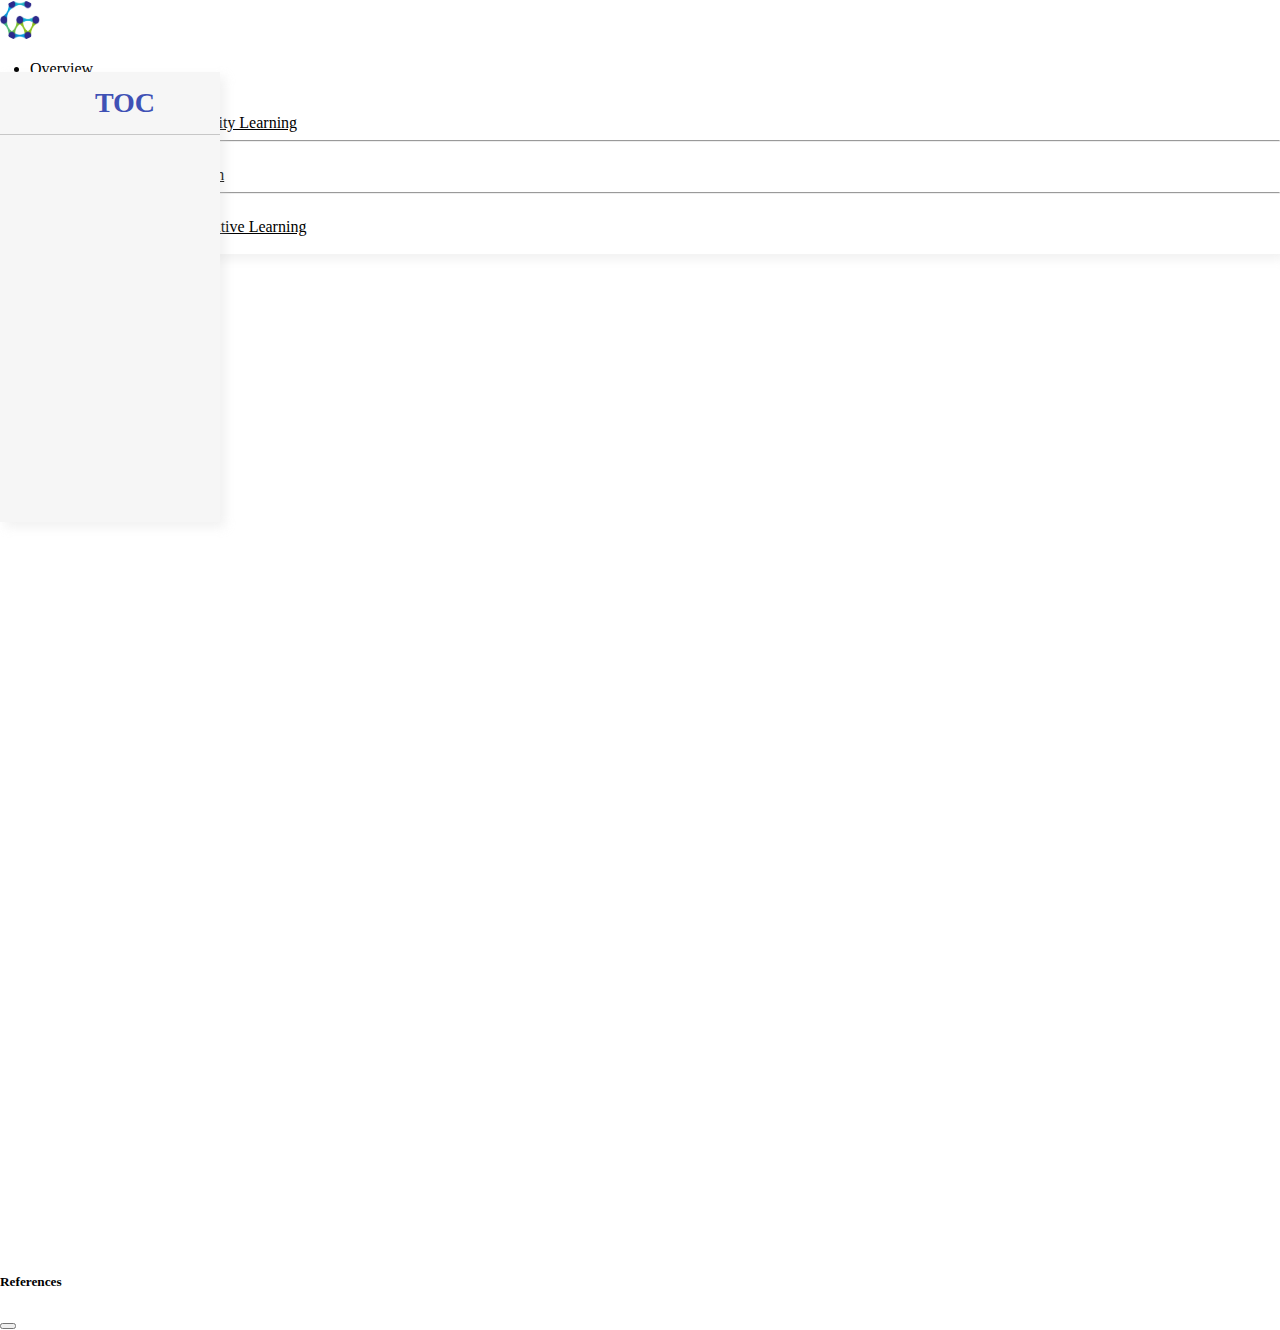
==== sub.html @ 4afbf484 "content页面图片分割，并且点击可以导航到对应内容" ====
<!DOCTYPE html>
<html lang="en">
<head>
    <meta charset="UTF-8">
    <meta name="viewport" content="width=device-width,initial-scale=1"/>
    <title>Learning in Audio-visual</title>
    <link rel="stylesheet" href="plugin/bootstrap-5.2.0-dist/css/bootstrap.css">
    <link rel="stylesheet" href="style/jquery-rvnm.css">
    <style>
        header {
            background: transparent;
            box-shadow: 5px 5px 10px #cccccc47;
            -webkit-transition: background 0.5s ease-in-out, padding 0.5s ease-in-out;
            transition: background 0.5s ease-in-out, padding 0.5s ease-in-out;
        }

        header a {
            color: #000000 !important;
        }

        header.text-bg-light {
            background-color: #3f51b5 !important;
        }

        header.text-bg-light a {
            color: white !important;
        }

        header.text-bg-light .dropdown-menu a {
            color: #000000 !important;
        }

        .side-bar {
            margin-top: 0 !important;
            text-align: center;
        }


        .text li {
            margin: 20px 0;
        }

        .offcanvas-body li {
            margin: 5px 0;
        }

        a {
            word-break: break-word;
        }

        .menu-item {
            display: table !important;
            text-align: center;
            width: 100%;
            word-break: break-word;
        }

        .right-content a {
            cursor: pointer;
        }

    </style>
</head>
<body>

<header class="p-3 sticky-top scrolling-navbar">
    <div class="container">
        <div class="d-flex flex-wrap align-items-center justify-content-center justify-content-lg-start">
            <a href="https://gewu-lab.github.io/" target="_blank"
               class="d-flex align-items-center mb-2 mb-lg-0 text-decoration-none"
               style="">
                <img src="img/logo.png" alt="logo" style="width: 40px; height: 40px;border-radius: 50%">
            </a>

            <ul class="nav col-12 col-lg-auto me-lg-auto mb-2 justify-content-center mb-md-0"
                style="padding-left: 30px">
                <li><a href="index.html" class="nav-link px-2 ">Overview</a></li>
                <li><a href="#" class="nav-link px-2 ">Full Survey</a></li>
                <li class="nav-item dropdown" style="z-index: 99999">
                    <a class="nav-link dropdown-toggle" href="#" role="button" data-bs-toggle="dropdown"
                       aria-expanded="false">
                        Content
                    </a>
                    <ul class="dropdown-menu">
                        <li><a class="dropdown-item" href="sub.html?name=Boosting Single Modality Learning">Boosting
                            Single Modality Learning</a></li>
                        <li>
                            <hr class="dropdown-divider">
                        </li>
                        <li><a class="dropdown-item" href="sub.html?name=Cross-modal Perception">Cross-modal
                            Perception</a></li>
                        <li>
                            <hr class="dropdown-divider">
                        </li>
                        <li>
                            <a class="dropdown-item" href="sub.html?name=Audio-visual Collaborative Learning">Audio-visual
                                Collaborative Learning</a></li>
                    </ul>
                </li>
                <li><a href="#" class="nav-link px-2">Github</a></li>
            </ul>

        </div>
    </div>
</header>


<nav id="item_menu" class="rvnm-navbar-box dark-doder sticky-top" style="box-shadow: 5px 5px 10px #cccccc47;">
    <ul>

        <li>
            <span class="spliter menu-item" style="font-size: 28px;color: #3f51b5;font-weight: 900"><i
                    class="fa fa-cart-plus"></i>TOC</span>
        </li>
        <!--                    <li class="rvnm-expandable">-->
        <!--                        <a href="#">-->
        <!--                            <i class="fa fa-plus-square"></i> Nunc eleifend molestie velit. Morbi lobortis quam eu velit-->
        <!--                        </a>-->
        <!--                        <ul>-->
        <!--                            <li>-->
        <!--                                <a href="#">-->
        <!--                                    semper leo-->
        <!--                                </a>-->
        <!--                            </li>-->
        <!--                        </ul>-->
        <!--                    </li>-->

    </ul>

</nav>

<div style="padding: 16px 0;width: 100%;margin: auto">
    <div style="background-color: white;border-radius: 10px;margin-left: 220px">
        <div class="right-content img" style="height: calc(100vh);text-align: center">
            <div id="first-img">
<!--                <img style="width: 100%;max-width: 1250px;margin: auto" alt="" src=""/>-->
            </div>
            <div id="menu-image" style="display: flex;flex-wrap: wrap;width: 100%;max-width: 1200px;margin: 50px auto">

            </div>

        </div>
        <div class="right-content text" style="display: none; padding: 30px 50px;border-radius: 10px;"></div>
    </div>
</div>

<div class=" offcanvas offcanvas-bottom" tabindex="-1" id="offcanvas-ref" aria-labelledby="offcanvas-ref-label">
    <div class="offcanvas-header">
        <h5 class="offcanvas-title" id="offcanvasExampleLabel">References</h5>
        <button type="button" class="btn-close" data-bs-dismiss="offcanvas" aria-label="Close"></button>
    </div>
    <div class="offcanvas-body small">

    </div>
</div>

<script src="script/jquery-3.6.0.min.js"></script>
<script src="plugin/popper.min.js"></script>
<script src="plugin/bootstrap-5.2.0-dist/js/bootstrap.js"></script>
<script src="script/jquery-rvnm.js"></script>
<script src="script/marked.min.js"></script>

<script type="application/javascript">
    (function ($) {
        $.getUrlParam = function (name) {
            var reg = new RegExp("(^|&)" + name + "=([^&]*)(&|$)");
            var r = window.location.search.substr(1).match(reg);
            if (r != null) return unescape(r[2]);
            return null;
        }
    })(jQuery);
    const re = /\[((\d+),?)+]/g
    $(function () {
        $("header").addClass("text-bg-light");
        // $(document)
        //     .off("scroll")
        //     .on("scroll", function () {
        //         const top = $(this).scrollTop();
        //         // header变色
        //         if (top > 50) {
        //             $("header").addClass("text-bg-light");
        //         } else {
        //             $("header").removeClass("text-bg-light");
        //         }
        //     });


        const page = {
            "Boosting Single Modality Learning": [
                "#Audio-visual Recogniton",
                [
                    "!Speech Recognition",
                    "!Speaker Recognition",
                    "!Action Recognition",
                    "!Emotion Recognition",
                ],
                "#Uni-modal Enhancement",
                [
                    "!Speech Enhancement and Separation",
                    "!Object Sound Separation",
                    "!Face Super-resolution and Reconstruction",
                ]
            ],
            "Cross-modal Perception": [
                "#Cross-modal Generation",
                [
                    "!Mono Sound Generation",
                    "!Spatial Sound Generation",
                    "!Video Generation",
                    "!Depth Estimation",
                ],
                "#",
                "!Audio-visual Transfer Learning",
                "#",
                "!Cross-modal Retrieval",
            ],
            "Audio-visual Collaborative Learning": [
                "#Audio-visual Representation Learning",
                [
                    "Audio-visual Consistency",
                    "Deep Clustering",
                    "Pre-training Models",
                ],
                "#Audio-visual Localization",
                [
                    "!Sound Localization in Videos",
                    "!Audio-visual Saliency Detection",
                    "!Audio-visual Navigation",
                ],
                "#",
                "!Audio-visual Event Localization and Parsing",
                "#",
                "!Audio-visual Question Answering and Dialog",
            ],

        };


        const $menu_image = $("#menu-image");

        const colors = ["#0450b4", "#c2031a", "#03c2b2", "#ba4702",]
        const page_name = $.getUrlParam('name');
        const item_arr = page[page_name];
        let $append = $("#item_menu ul");
        for (let i = 0; i < item_arr.length; i++) {
            const color = colors[i % colors.length];
            let item = item_arr[i];
            if (!(item instanceof Array)) {
                if (item.startsWith("#")) {
                    let $dom = $('<div style="color: black;margin: 20px 0 0 0;text-align: center;font-weight: 900;"><i class="fa fa-bullhorn"></i></div>');
                    $dom.text(item.substr(1));
                    $append.append($dom);
                    continue;
                }
                item = [item];
            }
            let $dom = null;
            for (let text of item) {
                if (text.startsWith("!")) {
                    text = text.substr(1);
                    let append = true;
                    const $div = $("<div style='width: 50%;margin 5px;'></div>");
                    const $img = $("<img class='menu-item' alt='missing' src='' style='width: 100%;cursor: pointer;'/>");
                    $img.attr('value', text);
                    $img.data("name", text);
                    $img.attr("src", "content/" + page_name + "/" + text + ".jpg");

                    //特殊处理
                    if ("Speech Enhancement and Separation" === text) {
                        $div.css("width", "100%");
                    }
                    if ("Audio-visual Saliency Detection" === text) {
                        append = false;
                        $('img[value="Sound Localization in Videos"]').parent().append($img);

                    }
                    if (append) {
                        $menu_image.append($div.append($img));
                    }
                }

                $dom = $('<li class=""><a class="menu-item"> <i class="fa fa-bullhorn"></i></a></li>');
                let $dom_a = $dom.find(".menu-item");
                $dom_a.css('color', color);

                $dom_a.text(text);
                $dom_a.attr('value', text);
                $dom_a.data("name", text);
                $append.append($dom);

            }
            if ($dom !== null && i !== item_arr.length - 1) {
                $dom.append("<hr style='margin: 0;height: 2px;background: black;'>")
            }
        }
        $("#item_menu").rvnm();

        $(".right-content.img #first-img img").attr("src", "content/" + page_name + "/image.jpg");
        $(".title .lead").text(page_name)
        $("title").text(page_name)

        refs = {};

        $(document)
            .off("click", ".menu-item")
            .on("click", ".menu-item", function () {
                const $this = $(this);
                const name = $this.data("name");
                if (typeof (name) === "undefined" || name === "") {
                    $(".right-content.text").hide();
                    $(".right-content.img").show();
                    return;
                }
                $.get("content/" + page_name + "/" + name + ".txt", function (data) {
                    const $append = $("<div></div>")
                    $append.append('<h1 style="margin-bottom: 60px">' + name + '</h1>')
                    console.debug(data)

                    const split = data.split("\n");
                    for (let line of split) {
                        line = line.trim();
                        if (line.length === 0) {
                            continue;
                        }

                        if (line.startsWith("##")) {
                            let $dom = $("<li></li>");

                            $dom.html(line.replaceAll(/(\[(((\d+),?)+)])/g, "<a class='ref'>$1</a>").substr(2));
                            $append.append($dom);
                            continue;
                        }

                        if (line.startsWith("#")) {
                            $append.append($("<h3></h3>").text(line.substr(1)));
                            continue;
                        }

                        let match = line.match(/^\[(\d+)]/)
                        if (match !== null) {
                            let num = match[1];
                            refs[num] = line;
                            continue;
                        }

                        $append.append(marked.parse(line))
                    }

                    $(".right-content.text").html($append)
                }).fail(function (data) {
                    $(".right-content.text").html("<div class=\"alert alert-danger\" role=\"alert\">\n" +
                        "error: " + data.status +
                        "</div>")
                })


                $(".right-content.img").hide();
                $(".right-content.text").show();
                console.log(name)

            })
            .off("click", ".ref")
            .on("click", ".ref", function () {
                const $this = $(this);
                const text = $this.text();
                const ref_nums = text.substr(1, text.length - 2).split(",");
                const $offcanvas_ref = $("#offcanvas-ref");
                const $dom = $("<ul></ul>");
                for (const item of ref_nums) {
                    $dom.append("<li>" + refs[item].replaceAll(/\((.*?)\)/g, "(<a href='$1' target='_blank'>$1</a>)") + "</li>")
                }
                $offcanvas_ref.find(".offcanvas-body").html($dom);
                $offcanvas_ref.offcanvas("show");
                console.log(ref_nums)
            });
        $(function () {
            $('.menu-item[value="' + unescape(window.location.hash).substr(1) + '"]').trigger('click');
        })
    });
</script>
</body>
</html>
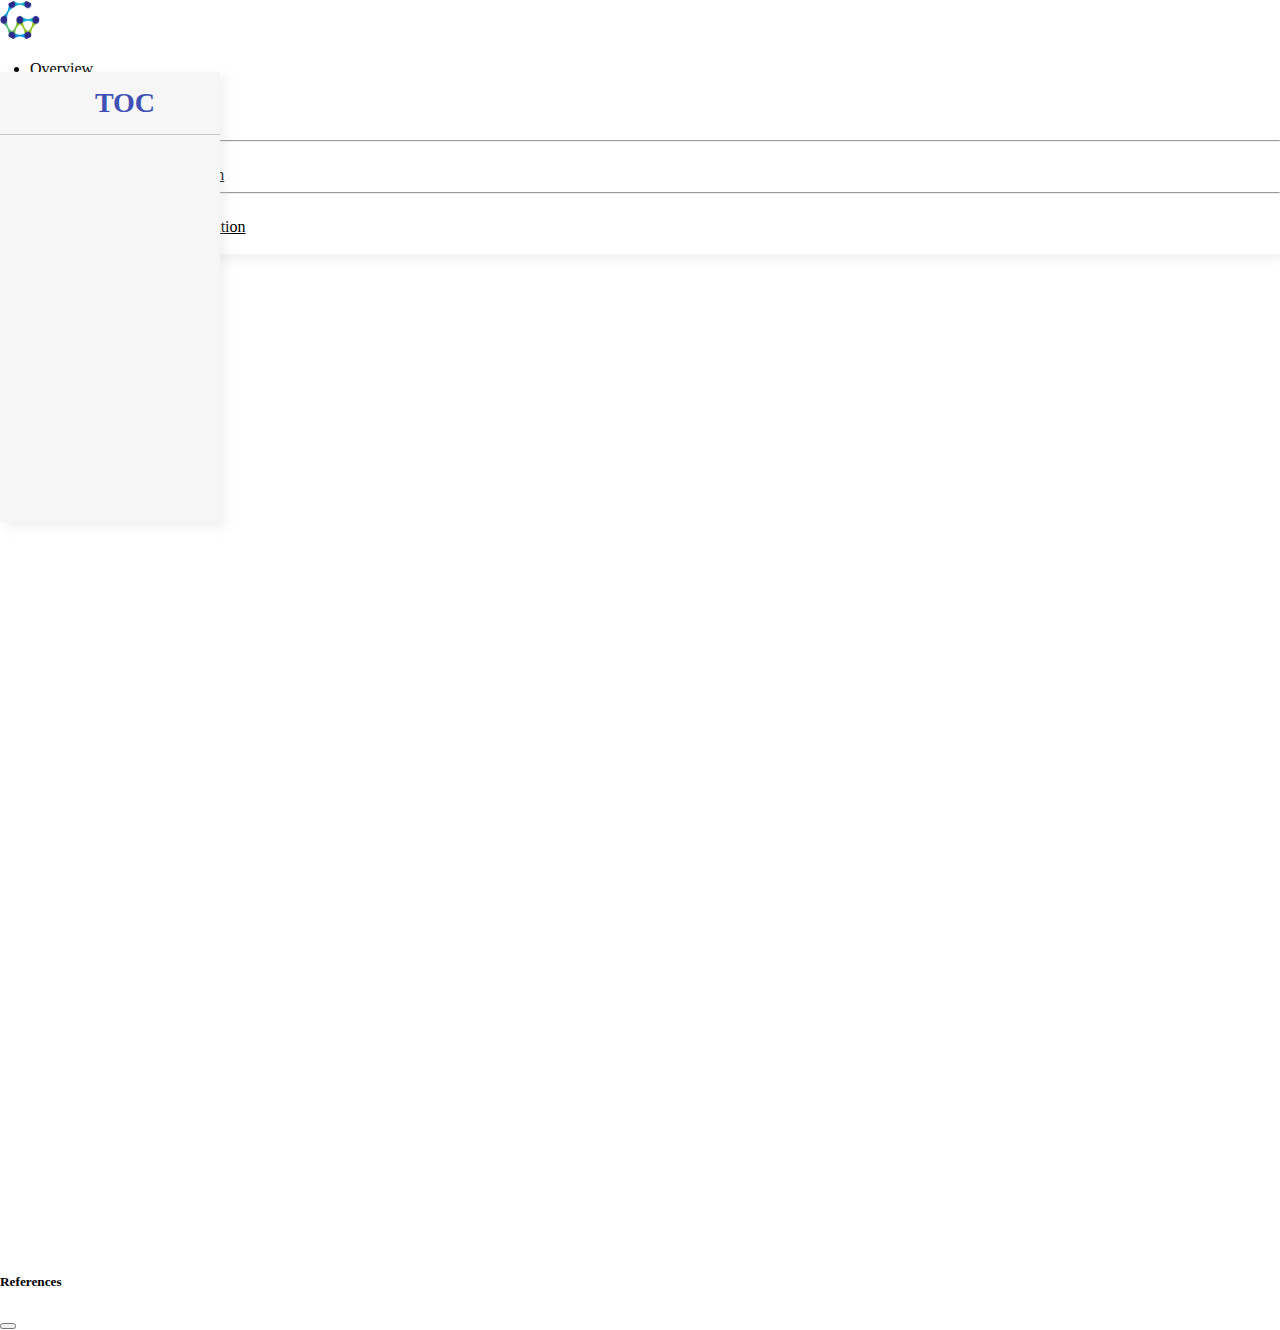
==== commit 8982422c: "去除debugger" ====
--- a/sub.html
+++ b/sub.html
@@ -3,7 +3,7 @@
 <head>
     <meta charset="UTF-8">
     <meta name="viewport" content="width=device-width,initial-scale=1"/>
-    <title>Learning in Audio-visual</title>
+    <title>audio-visual learning</title>
     <link rel="stylesheet" href="plugin/bootstrap-5.2.0-dist/css/bootstrap.css">
     <link rel="stylesheet" href="style/jquery-rvnm.css">
     <style>
@@ -55,8 +55,31 @@
             word-break: break-word;
         }
 
+        .to-menu-item {
+            -webkit-transition: all 0.1s ease-in-out;
+            transition: all 0.1s ease-in-out;
+        }
+
+        .to-menu-item:hover {
+            box-shadow: 0 0 10px #646464;
+            width: 102% !important;
+            position: relative;
+            left: -1%;
+            border-radius: 10px;
+        }
+
         .right-content a {
             cursor: pointer;
+        }
+
+        .right-content.text video, .right-content.text img {
+            width: 100%;
+            max-width: 800px;
+        }
+
+        .level-two-toc-text{
+            color: black !important;
+            font-weight: 900 !important;
         }
 
     </style>
@@ -81,9 +104,12 @@
                        aria-expanded="false">
                         Content
                     </a>
-                    <ul class="dropdown-menu">
-                        <li><a class="dropdown-item" href="sub.html?name=Boosting Single Modality Learning">Boosting
-                            Single Modality Learning</a></li>
+                    <ul class="dropdown-menu" id="content-page-nav">
+                        <li>
+                            <a class="dropdown-item" href="sub.html?name=Audio-visual Boosting">
+                                Audio-visual Boosting
+                            </a>
+                        </li>
                         <li>
                             <hr class="dropdown-divider">
                         </li>
@@ -93,11 +119,14 @@
                             <hr class="dropdown-divider">
                         </li>
                         <li>
-                            <a class="dropdown-item" href="sub.html?name=Audio-visual Collaborative Learning">Audio-visual
-                                Collaborative Learning</a></li>
+                            <a class="dropdown-item" href="sub.html?name=Audio-visual Collaboration">
+                                Audio-visual Collaboration
+                            </a>
+                        </li>
                     </ul>
                 </li>
-                <li><a href="#" class="nav-link px-2">Github</a></li>
+                <li><a href="https://gewu-lab.github.io/awesome-audiovisual-learning/" class="nav-link px-2">Github</a>
+                </li>
             </ul>
 
         </div>
@@ -133,9 +162,10 @@
     <div style="background-color: white;border-radius: 10px;margin-left: 220px">
         <div class="right-content img" style="height: calc(100vh);text-align: center">
             <div id="first-img">
-<!--                <img style="width: 100%;max-width: 1250px;margin: auto" alt="" src=""/>-->
+                <!--                <img style="width: 100%;max-width: 1250px;margin: auto" alt="" src=""/>-->
             </div>
-            <div id="menu-image" style="display: flex;flex-wrap: wrap;width: 100%;max-width: 1200px;margin: 50px auto">
+            <div id="menu-image"
+                 style="display: flex;flex-wrap: wrap;width: 100%;max-width: 1200px;margin: 50px auto;overflow: hidden;">
 
             </div>
 
@@ -169,6 +199,14 @@
             return null;
         }
     })(jQuery);
+
+    function file_name_helper(name, fix) {
+        if (typeof name === "undefined") {
+            fix = "";
+        }
+        return name.replaceAll("/", " and ") + fix;
+    }
+
     const re = /\[((\d+),?)+]/g
     $(function () {
         $("header").addClass("text-bg-light");
@@ -186,8 +224,8 @@
 
 
         const page = {
-            "Boosting Single Modality Learning": [
-                "#Audio-visual Recogniton",
+            "Audio-visual Boosting": [
+                "#Audio-visual Recognition",
                 [
                     "!Speech Recognition",
                     "!Speaker Recognition",
@@ -196,9 +234,9 @@
                 ],
                 "#Uni-modal Enhancement",
                 [
-                    "!Speech Enhancement and Separation",
+                    "!Speech Enhancement/Separation",
                     "!Object Sound Separation",
-                    "!Face Super-resolution and Reconstruction",
+                    "!Face Super-resolution/Reconstruction",
                 ]
             ],
             "Cross-modal Perception": [
@@ -209,28 +247,19 @@
                     "!Video Generation",
                     "!Depth Estimation",
                 ],
-                "#",
                 "!Audio-visual Transfer Learning",
-                "#",
                 "!Cross-modal Retrieval",
             ],
-            "Audio-visual Collaborative Learning": [
-                "#Audio-visual Representation Learning",
-                [
-                    "Audio-visual Consistency",
-                    "Deep Clustering",
-                    "Pre-training Models",
-                ],
+            "Audio-visual Collaboration": [
+                "Audio-visual Representation Learning",
                 "#Audio-visual Localization",
                 [
                     "!Sound Localization in Videos",
                     "!Audio-visual Saliency Detection",
                     "!Audio-visual Navigation",
                 ],
-                "#",
-                "!Audio-visual Event Localization and Parsing",
-                "#",
-                "!Audio-visual Question Answering and Dialog",
+                "!Audio-visual Event Localization/Parsing",
+                "!Audio-visual Question Answering/Dialog",
             ],
 
         };
@@ -247,7 +276,7 @@
             let item = item_arr[i];
             if (!(item instanceof Array)) {
                 if (item.startsWith("#")) {
-                    let $dom = $('<div style="color: black;margin: 20px 0 0 0;text-align: center;font-weight: 900;"><i class="fa fa-bullhorn"></i></div>');
+                    let $dom = $('<div class="level-two-toc-text" style="margin: 20px 0 0 0;text-align: center;"><i class="fa fa-bullhorn"></i></div>');
                     $dom.text(item.substr(1));
                     $append.append($dom);
                     continue;
@@ -260,13 +289,13 @@
                     text = text.substr(1);
                     let append = true;
                     const $div = $("<div style='width: 50%;margin 5px;'></div>");
-                    const $img = $("<img class='menu-item' alt='missing' src='' style='width: 100%;cursor: pointer;'/>");
+                    const $img = $("<img class='to-menu-item' alt='" + text + "' src='' style='width: 100%;cursor: pointer;'/>");
                     $img.attr('value', text);
                     $img.data("name", text);
-                    $img.attr("src", "content/" + page_name + "/" + text + ".jpg");
+                    $img.attr("src", "content/" + page_name + "/" + file_name_helper(text, ".jpg"));
 
                     //特殊处理
-                    if ("Speech Enhancement and Separation" === text) {
+                    if ("Speech Enhancement/Separation" === text) {
                         $div.css("width", "100%");
                     }
                     if ("Audio-visual Saliency Detection" === text) {
@@ -281,11 +310,16 @@
 
                 $dom = $('<li class=""><a class="menu-item"> <i class="fa fa-bullhorn"></i></a></li>');
                 let $dom_a = $dom.find(".menu-item");
+
                 $dom_a.css('color', color);
-
                 $dom_a.text(text);
                 $dom_a.attr('value', text);
                 $dom_a.data("name", text);
+
+                if(item.length === 1){
+                    $dom_a.addClass("level-two-toc-text");
+                }
+
                 $append.append($dom);
 
             }
@@ -302,6 +336,11 @@
         refs = {};
 
         $(document)
+            .off("click", ".to-menu-item")
+            .on("click", ".to-menu-item", function () {
+                const $this = $(this);
+                $('.menu-item[value="' + $this.data("name") + '"]').trigger('click');
+            })
             .off("click", ".menu-item")
             .on("click", ".menu-item", function () {
                 const $this = $(this);
@@ -311,7 +350,8 @@
                     $(".right-content.img").show();
                     return;
                 }
-                $.get("content/" + page_name + "/" + name + ".txt", function (data) {
+                let file_name = file_name_helper(name, ".md");
+                $.get("content/" + page_name + "/" + file_name, function (data) {
                     const $append = $("<div></div>")
                     $append.append('<h1 style="margin-bottom: 60px">' + name + '</h1>')
                     console.debug(data)
@@ -323,7 +363,7 @@
                             continue;
                         }
 
-                        if (line.startsWith("##")) {
+                        if (line.startsWith("- ") || line.startsWith("## ")) {
                             let $dom = $("<li></li>");
 
                             $dom.html(line.replaceAll(/(\[(((\d+),?)+)])/g, "<a class='ref'>$1</a>").substr(2));
@@ -331,7 +371,7 @@
                             continue;
                         }
 
-                        if (line.startsWith("#")) {
+                        if (line.startsWith("# ")) {
                             $append.append($("<h3></h3>").text(line.substr(1)));
                             continue;
                         }
@@ -342,8 +382,20 @@
                             refs[num] = line;
                             continue;
                         }
-
-                        $append.append(marked.parse(line))
+                        let html = marked.parse(line);
+                        let $dom = $(html);
+                        let $img = $dom.find("img");
+                        $img.each(function () {
+                            const $item = $(this);
+                            if ($item.attr("src").endsWith(".mp4")) {
+                                let $video = $("<video controls>");
+                                $video.attr("src", $item.attr("src"));
+                                $video.attr("alt", $item.attr("alt"));
+                                $item.replaceWith($video);
+                            }
+                        })
+
+                        $append.append($dom)
                     }
 
                     $(".right-content.text").html($append)
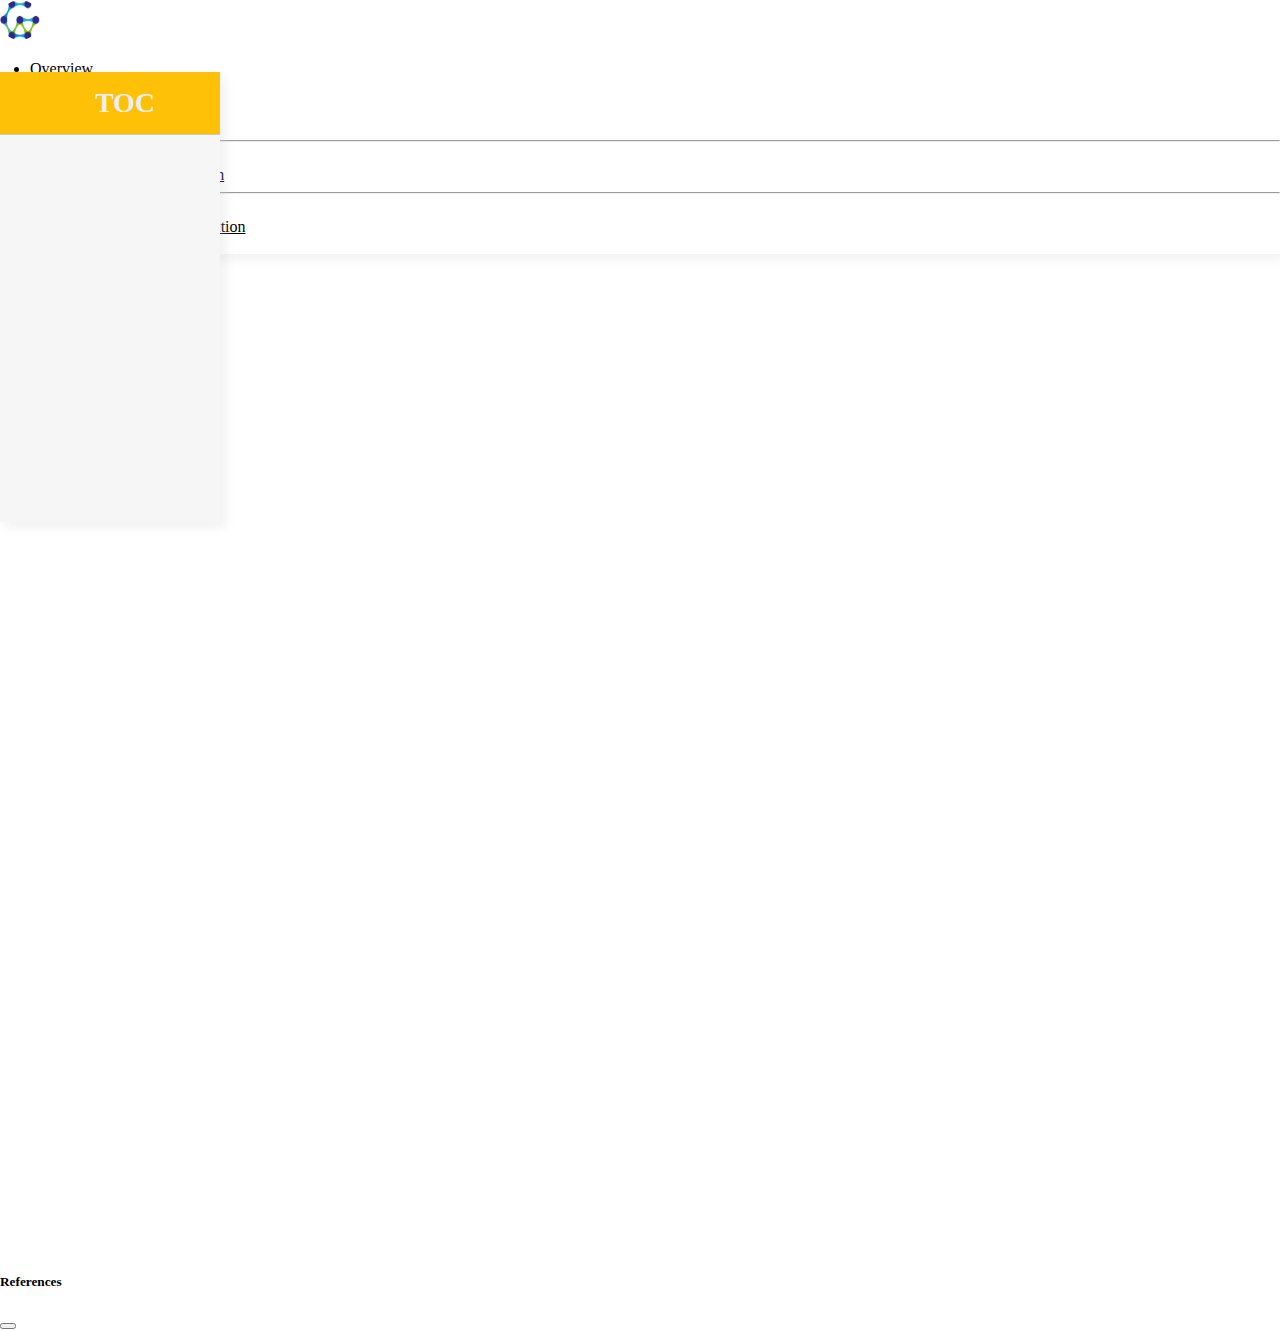
==== commit e2aa4562: "样式内容修改" ====
--- a/sub.html
+++ b/sub.html
@@ -19,7 +19,12 @@
         }
 
         header.text-bg-light {
-            background-color: #3f51b5 !important;
+            /* header color */
+            background-color: #ffc107 !important;
+        }
+
+        .toc {
+            background-color: #ffc107 !important;
         }
 
         header.text-bg-light a {
@@ -138,7 +143,7 @@
     <ul>
 
         <li>
-            <span class="spliter menu-item" style="font-size: 28px;color: #3f51b5;font-weight: 900"><i
+            <span class="spliter menu-item toc" style="font-size: 28px;font-weight: 900"><i
                     class="fa fa-cart-plus"></i>TOC</span>
         </li>
         <!--                    <li class="rvnm-expandable">-->
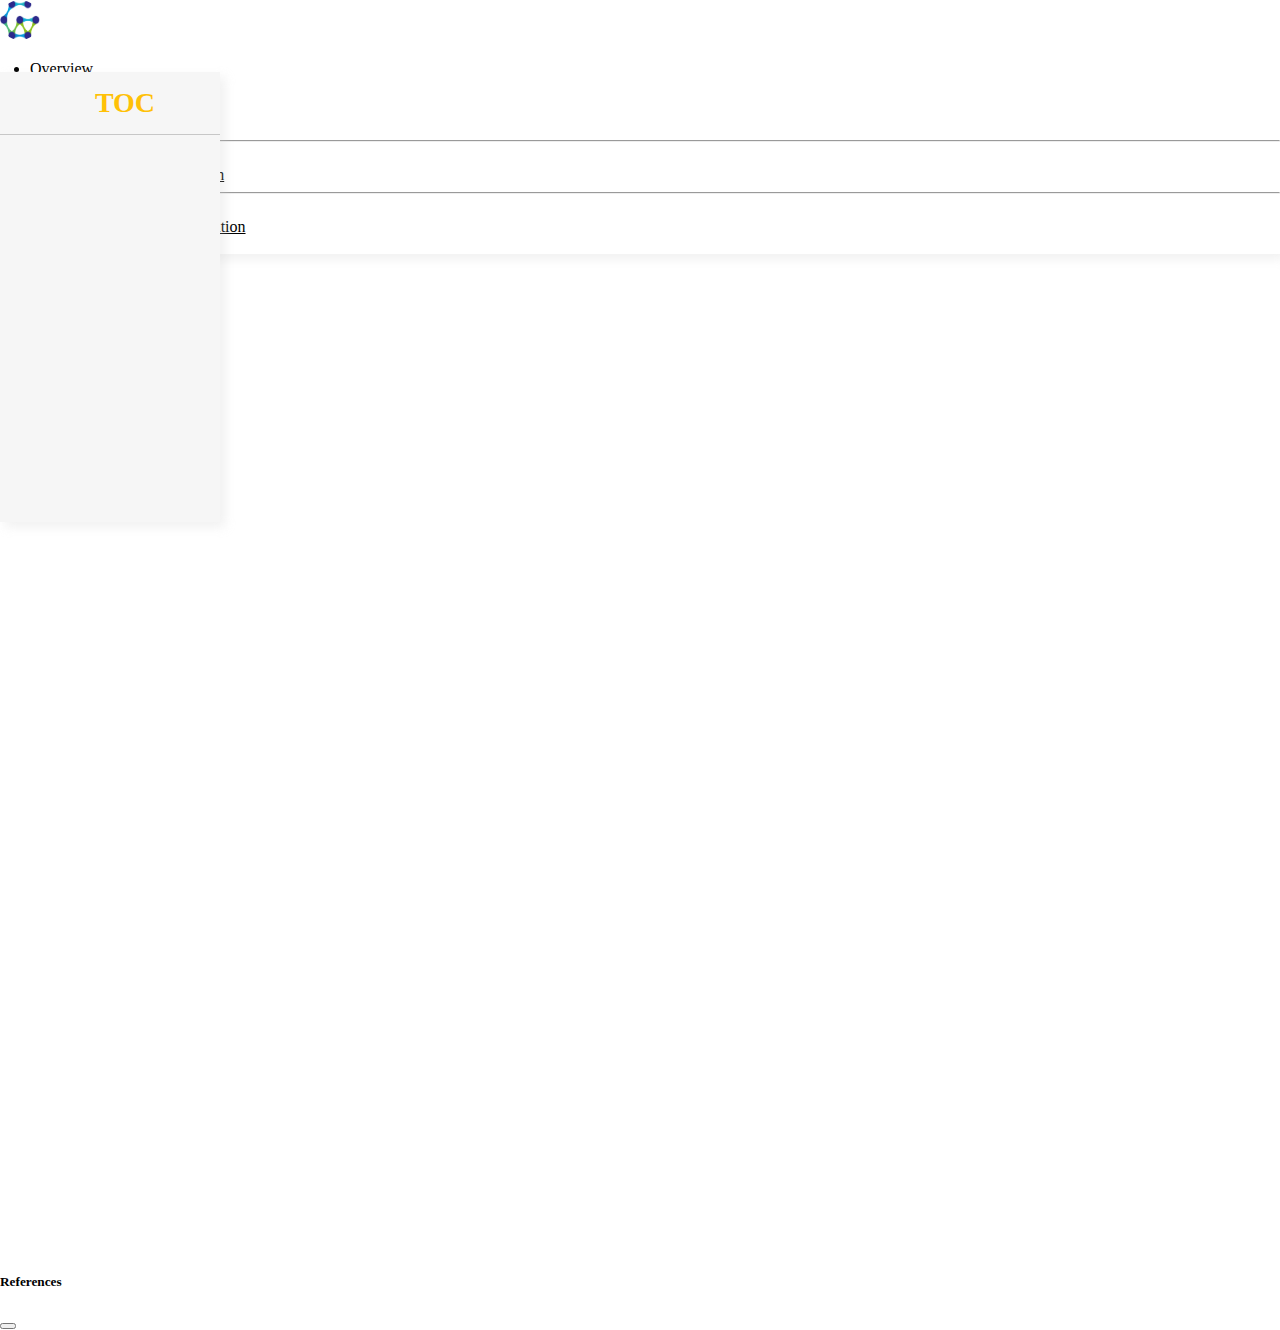
==== commit 29781ec0: "fix bug" ====
--- a/sub.html
+++ b/sub.html
@@ -24,7 +24,7 @@
         }
 
         .toc {
-            background-color: #ffc107 !important;
+            color: #ffc107 !important;
         }
 
         header.text-bg-light a {
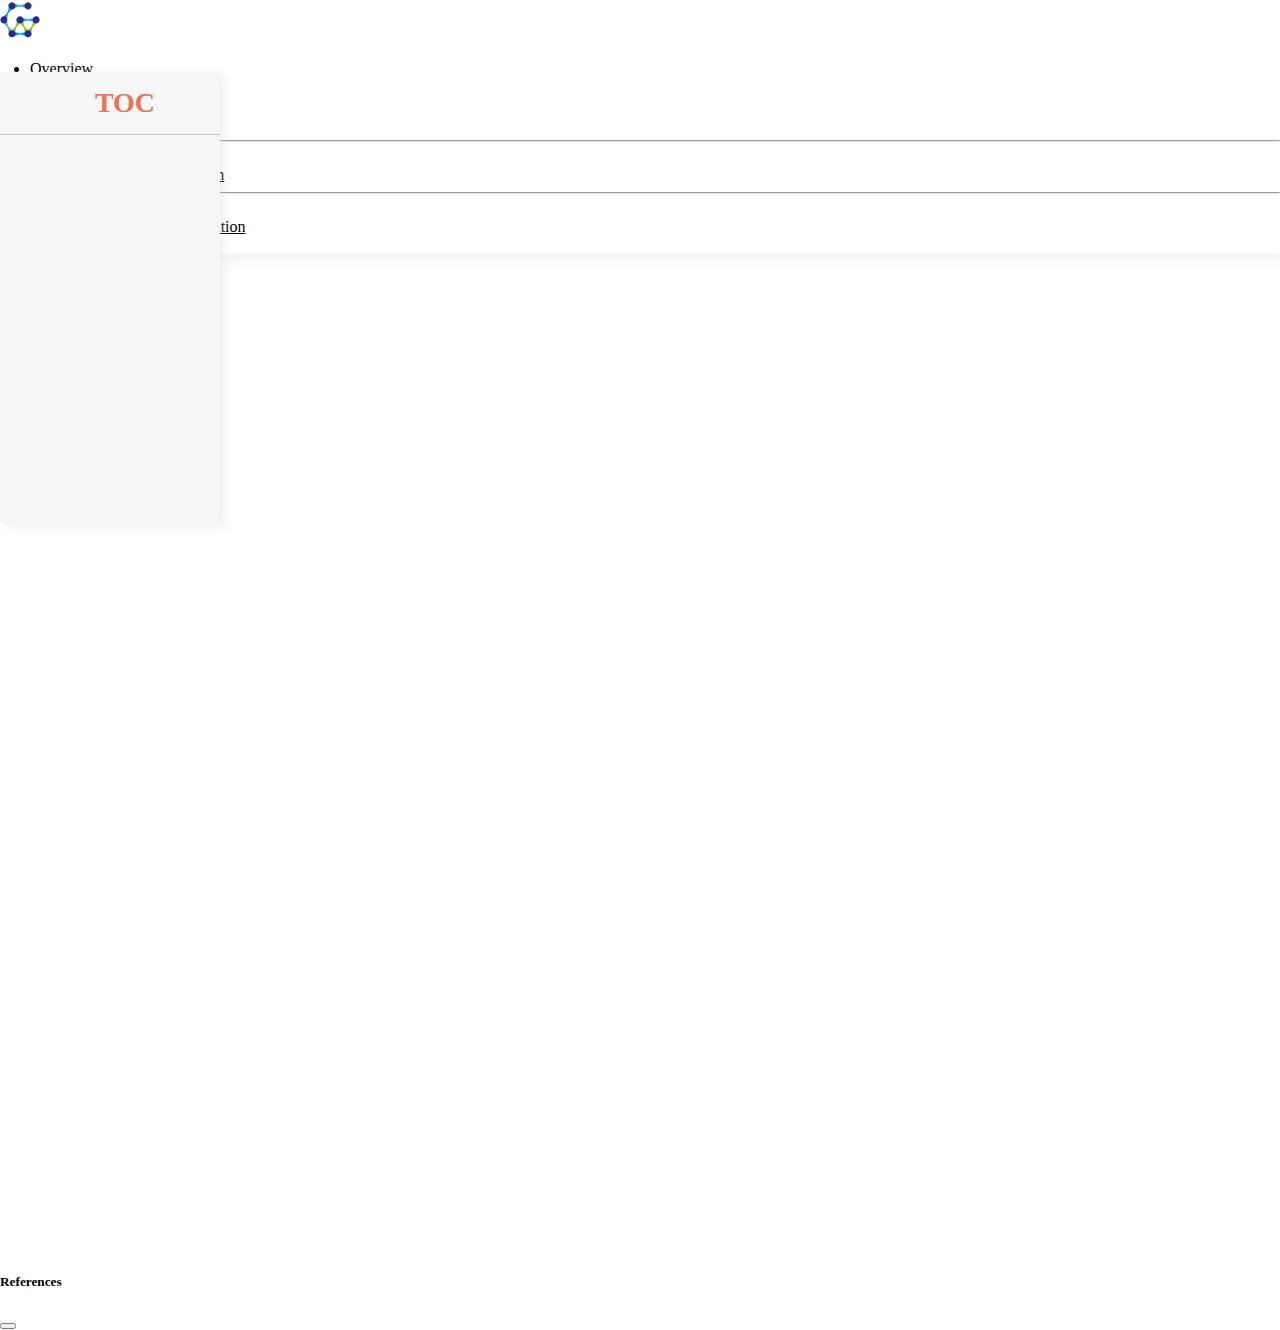
==== commit 5f421352: "修改样式" ====
--- a/sub.html
+++ b/sub.html
@@ -2,7 +2,7 @@
 <html lang="en">
 <head>
     <meta charset="UTF-8">
-    <meta name="viewport" content="width=device-width,initial-scale=1"/>
+    <meta name="viewport" content="width=device-width,initial-scale=0.5"/>
     <title>audio-visual learning</title>
     <link rel="stylesheet" href="plugin/bootstrap-5.2.0-dist/css/bootstrap.css">
     <link rel="stylesheet" href="style/jquery-rvnm.css">
@@ -20,11 +20,15 @@
 
         header.text-bg-light {
             /* header color */
-            background-color: #ffc107 !important;
+            background-color: #EC7357 !important;
         }
 
         .toc {
-            color: #ffc107 !important;
+            color: #EC7357 !important;
+        }
+
+        .dropdown .dropdown-item:active{
+            background-color: #EC7357 !important;
         }
 
         header.text-bg-light a {
